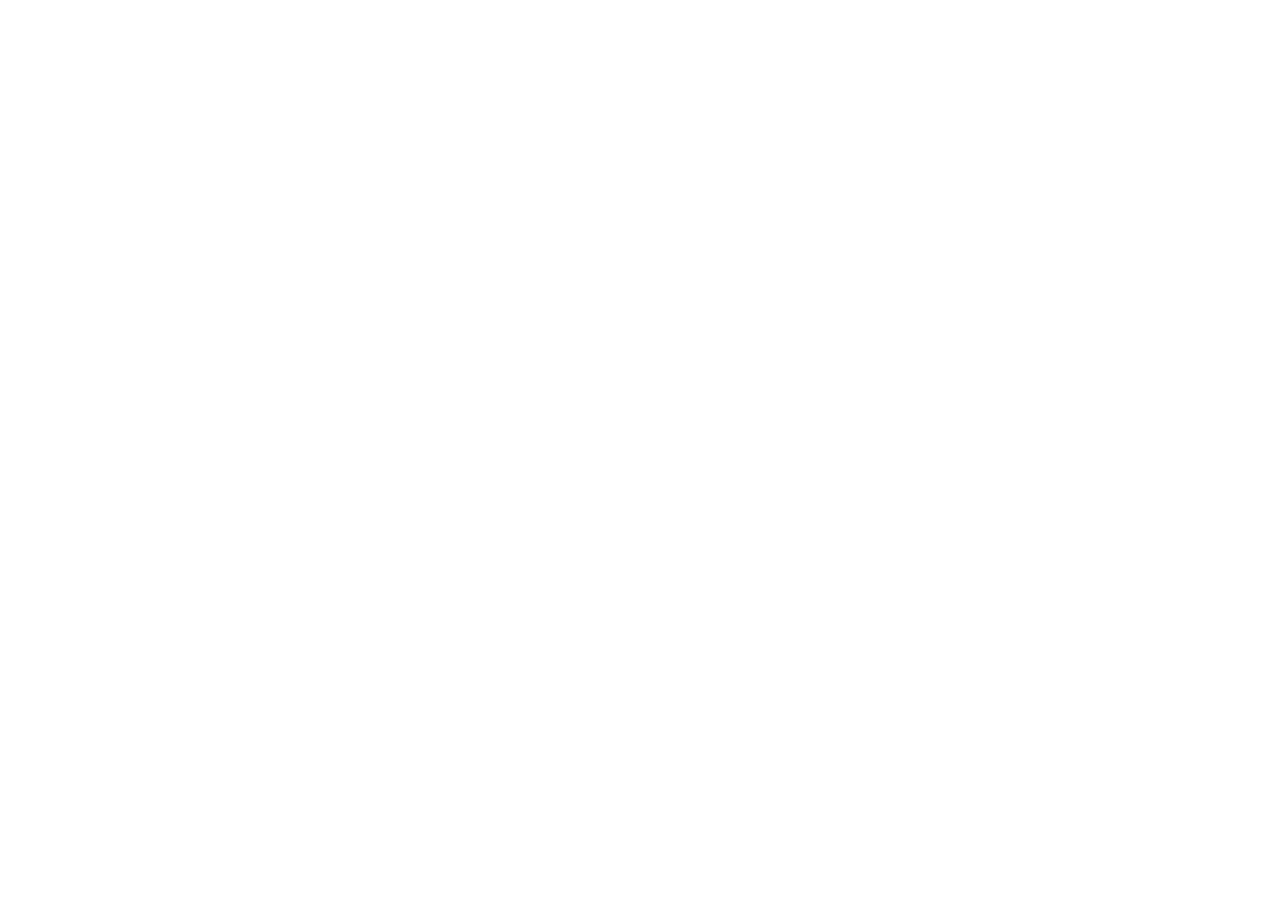
==== index.html @ 28aa81ba "Add index.html embedding vel.gg/bo1z in an iframe" ====
<!doctype html>
<html lang="en">
<head>
  <meta charset="utf-8">
  <meta name="viewport" content="width=device-width,initial-scale=1">
  <title>Embedded: vel.gg/bo1z</title>
  <style>
    html,body{height:100%;margin:0}
    iframe{width:100%;height:100vh;border:0}
  </style>
</head>
<body>
  <!-- This page embeds https://vel.gg/bo1z in an iframe -->
  <iframe src="https://vel.gg/bo1z" title="vel.gg/bo1z"></iframe>
  <noscript>
    <p>This page embeds <a href="https://vel.gg/bo1z" target="_blank" rel="noopener">vel.gg/bo1z</a>. If it doesn't load, open the link directly.</p>
  </noscript>
</body>
</html>
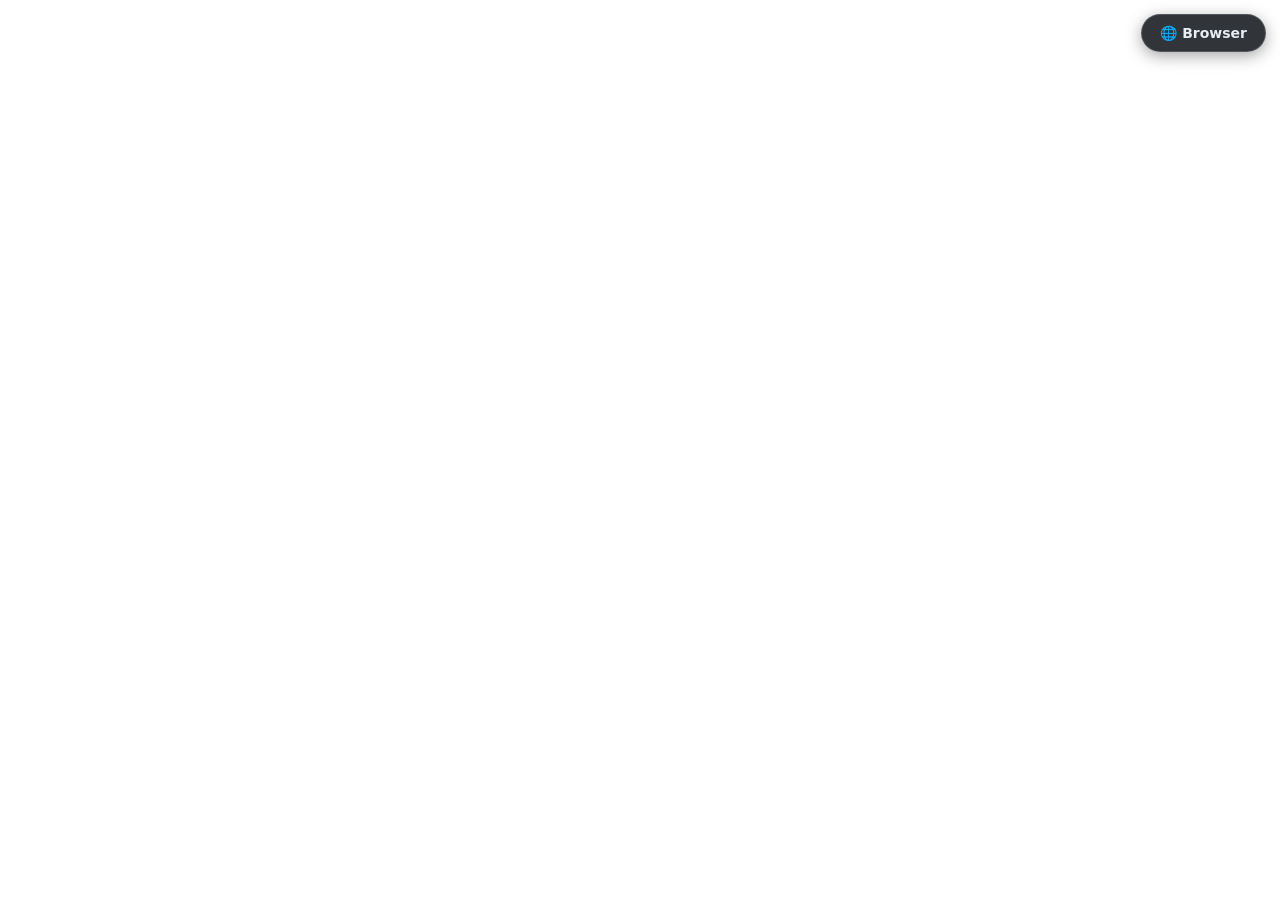
==== commit 866fccb0: "Add EduHungry Browser: tabbed web browser inside the browser - browser/: full browser chrome (tabs, " ====
--- a/index.html
+++ b/index.html
@@ -15,5 +15,13 @@
   <noscript>
     <p>This page embeds <a href="https://vel.gg/bo1z" target="_blank" rel="noopener">vel.gg/bo1z</a>. If it doesn't load, open the link directly.</p>
   </noscript>
+  <a class="ehb-launch" href="./browser/" title="Open EduHungry Browser — a browser inside your browser">🌐 Browser</a>
+  <style>
+    .ehb-launch{position:fixed;top:14px;right:14px;z-index:9999;padding:10px 18px;border-radius:999px;
+      background:rgba(13,17,23,.85);color:#e6edf3;font:600 14px system-ui,-apple-system,sans-serif;
+      text-decoration:none;backdrop-filter:blur(8px);border:1px solid rgba(240,246,252,.18);
+      box-shadow:0 4px 16px rgba(0,0,0,.35);transition:background .15s ease}
+    .ehb-launch:hover{background:#1f6feb;color:#fff}
+  </style>
 </body>
 </html>
